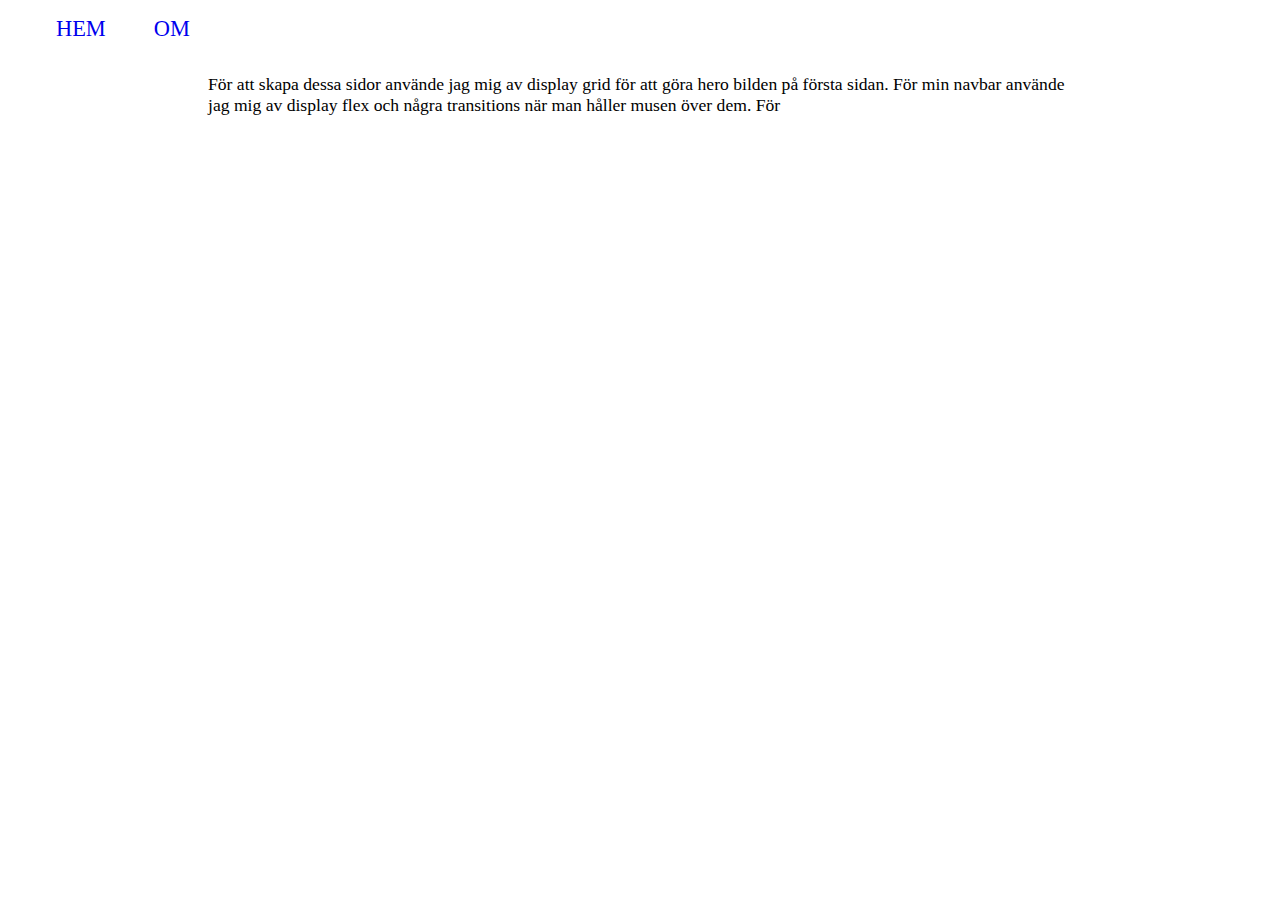
==== about.html @ 6ab16e84 "gjorde sida" ====
<!DOCTYPE html>
<html lang="en">
<head>
    <meta charset="UTF-8">
    <meta name="viewport" content="width=device-width, initial-scale=1.0">
    <title>About</title>
    <link rel="stylesheet" href="style.css">
</head>
<body>
    <nav>
        <ul>
            <li> 
                <a href="index.html">Hem</a>
            </li>
            <li>
                <a href="about.html">Om</a>
            </li>
        </ul>
    </nav>
    <main class="container">
        <p>För att skapa dessa sidor använde jag mig av display grid för att göra hero bilden på första sidan.
         För min navbar använde jag mig av display flex och några transitions när man håller musen över dem. 
         För 
        </p>

    </main>
    
</body>
</html>
---- style.css ----
body {
    margin: 0px;
}

h2 {
    font-size: 1.8rem;
    margin: 1rem;
}

p {
    font-size: 1.1rem;
    margin: 1rem;
}

.container {
        max-width: 56rem;
    
        margin-left: auto;
        margin-right: auto;
        padding-left: 1rem;
        padding-right: 1rem;    
}

.hero-grid {
    display: grid;
    grid-template-areas: "stack";

    > * {
        grid-area: stack;
    }
    
    .overlay {
        background: rgba(0, 0, 0, 0.2);
        top: 0;
        left: 0;
        width: 100%;
        height: 60vh;
    }


    h1, p {
        z-index: 1;
        font-size: 4rem;
        color: white;
        padding: 2rem;
    }

    p {
        font-size: 2rem;
    }

    img {
        width: 100%;
        max-height: 60vh;
        object-fit: cover;
    }
}


nav > ul{

    margin: 0px;

    list-style: none;

    display: flex;

    gap: 1rem;

    font-weight: 500;

    font-size: 1.4rem;

    text-transform: uppercase;

    a{
        text-decoration: none;
        object-position: center;
    }

    a:hover{
        text-decoration: underline;
    }

    img {
        height: 5rem;
    }
}

nav li {
    padding: 1rem;
    color: black;
    transition: background-color 0.5s, color 0.5s, padding 1.5s; /* Transition when hovering the nav buttons and clicking them */
}
nav li:hover{
    background-color:rgba(75, 75, 75, 0.21); /* Ändrar färgen till grå gradvist */
}
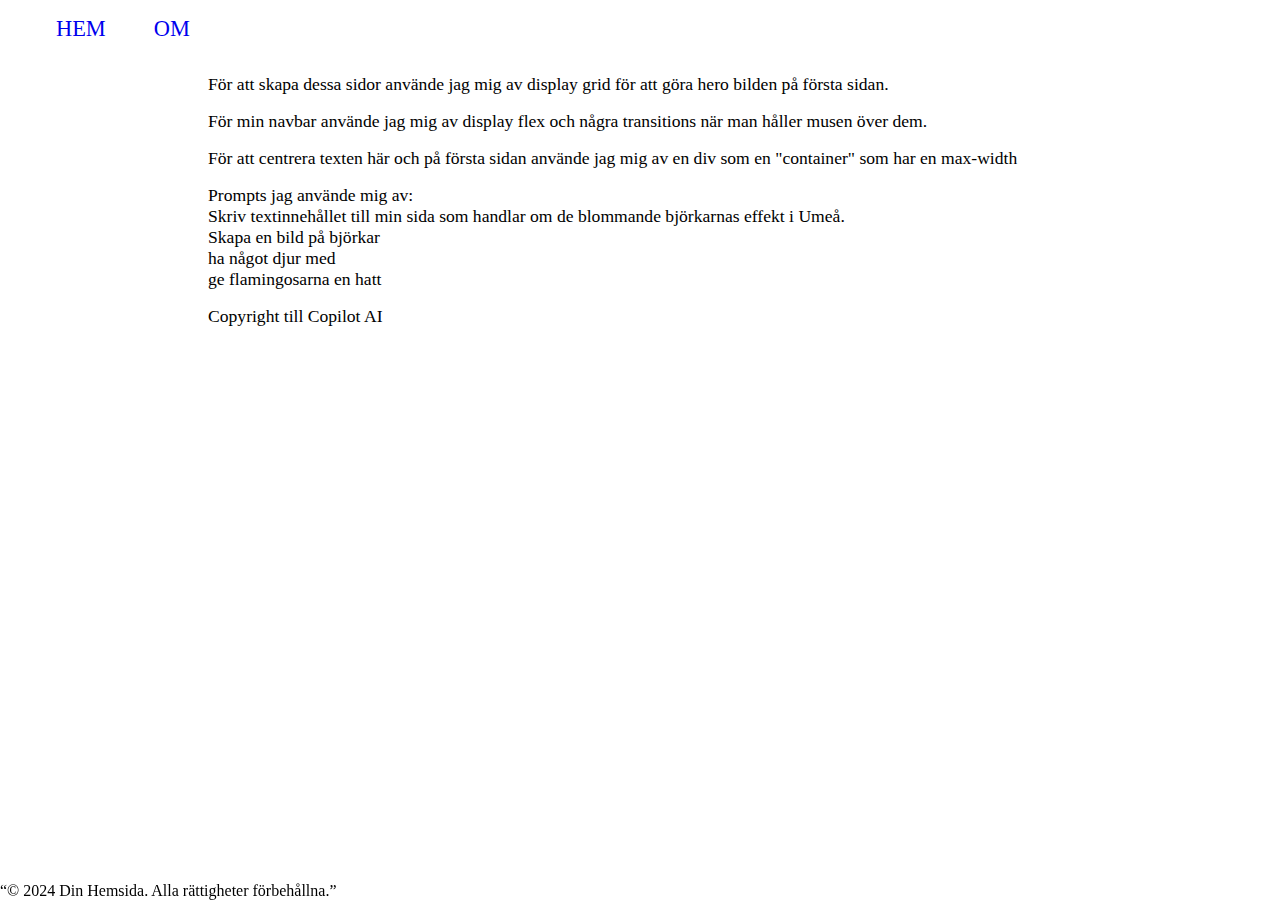
==== commit 4032c3f3: "commit" ====
--- a/about.html
+++ b/about.html
@@ -17,13 +17,25 @@
             </li>
         </ul>
     </nav>
-    <main class="container">
-        <p>För att skapa dessa sidor använde jag mig av display grid för att göra hero bilden på första sidan.
-         För min navbar använde jag mig av display flex och några transitions när man håller musen över dem. 
-         För 
+        <div class="container">
+        <p>För att skapa dessa sidor använde jag mig av display grid för att göra hero bilden på första sidan.</p>
+        <p>För min navbar använde jag mig av display flex och några transitions när man håller musen över dem. </p>
+        <p>För att centrera texten här och på första sidan använde jag mig av en div som en "container" som har en max-width</p>
+
+
+
+        <p>Prompts jag använde mig av: <br>Skriv textinnehållet till min sida som handlar om de blommande björkarnas effekt i Umeå. 
+
+        <br>Skapa en bild på björkar
+
+        <br>ha något djur med
+
+        <br>ge flamingosarna en hatt
         </p>
+        <p> Copyright till Copilot AI</p>
+    </div>
 
-    </main>
+        <footer> “© 2024 Din Hemsida. Alla rättigheter förbehållna.”</footer>
     
 </body>
 </html>--- a/style.css
+++ b/style.css
@@ -21,6 +21,12 @@
         padding-right: 1rem;    
 }
 
+footer {
+    position: fixed;
+    bottom: 0px;
+}
+
+
 .hero-grid {
     display: grid;
     grid-template-areas: "stack";
@@ -30,7 +36,7 @@
     }
     
     .overlay {
-        background: rgba(0, 0, 0, 0.2);
+        background: rgba(0, 0, 0, 0.4);
         top: 0;
         left: 0;
         width: 100%;
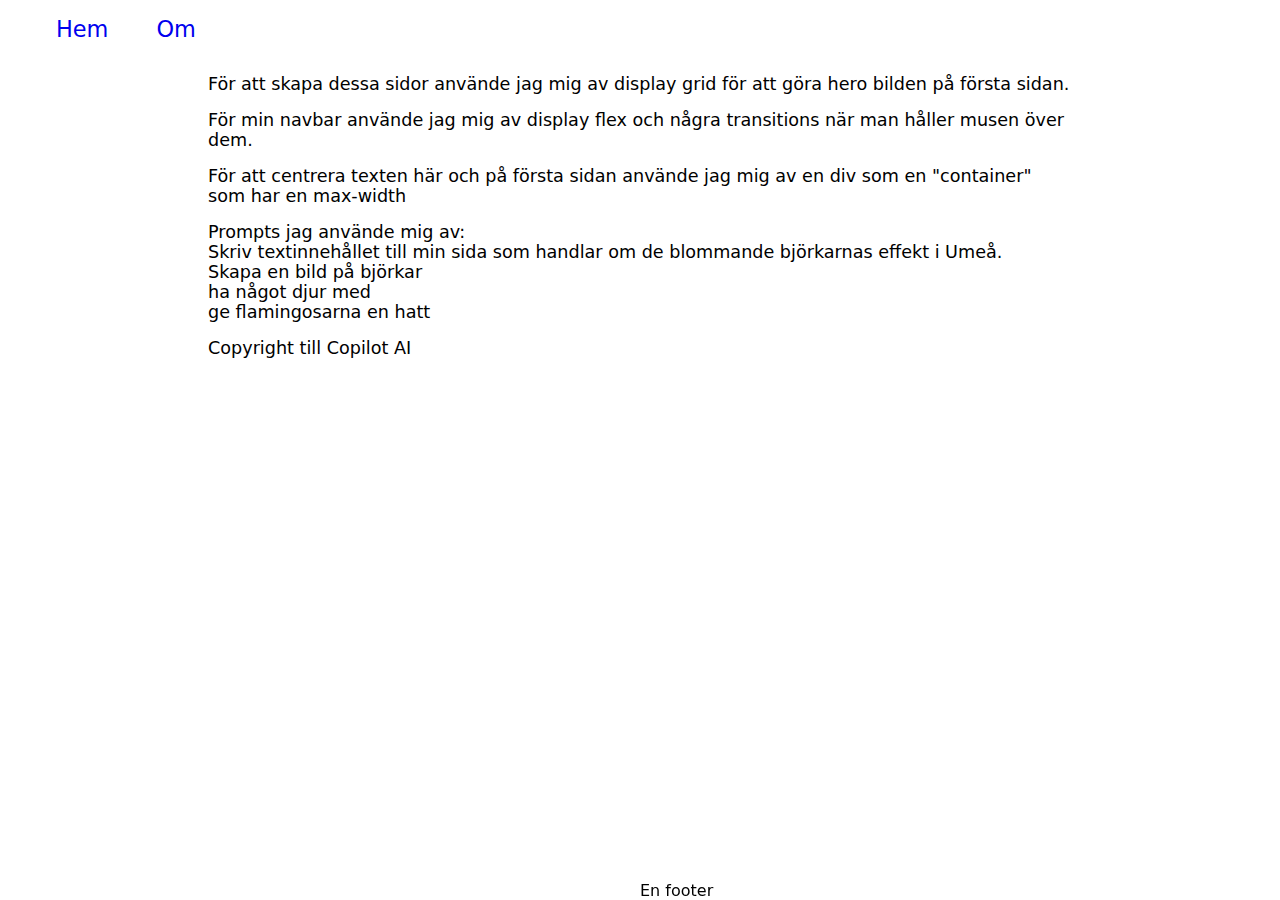
==== commit f73af49d: "commit typ klart tror jag" ====
--- a/about.html
+++ b/about.html
@@ -33,9 +33,9 @@
         <br>ge flamingosarna en hatt
         </p>
         <p> Copyright till Copilot AI</p>
+
+        <footer class="sticky"> En footer</footer>
     </div>
-
-        <footer> “© 2024 Din Hemsida. Alla rättigheter förbehållna.”</footer>
-    
 </body>
+        
 </html>--- a/style.css
+++ b/style.css
@@ -1,3 +1,7 @@
+* {
+    font-family: system-ui, -apple-system, BlinkMacSystemFont, 'Segoe UI', Roboto, Oxygen, Ubuntu, Cantarell, 'Open Sans', 'Helvetica Neue', sans-serif;
+}
+
 body {
     margin: 0px;
 }
@@ -18,12 +22,21 @@
         margin-left: auto;
         margin-right: auto;
         padding-left: 1rem;
-        padding-right: 1rem;    
+        padding-right: 1rem; 
+           
 }
 
 footer {
+    bottom: 0px;
+    text-align: center;
+}
+
+.sticky {
+    text-align:justify;
+    right: 50%;
+    left: 50%;
+    min-width: 30ch;
     position: fixed;
-    bottom: 0px;
 }
 
 
@@ -76,9 +89,7 @@
     font-weight: 500;
 
     font-size: 1.4rem;
-
-    text-transform: uppercase;
-
+    
     a{
         text-decoration: none;
         object-position: center;
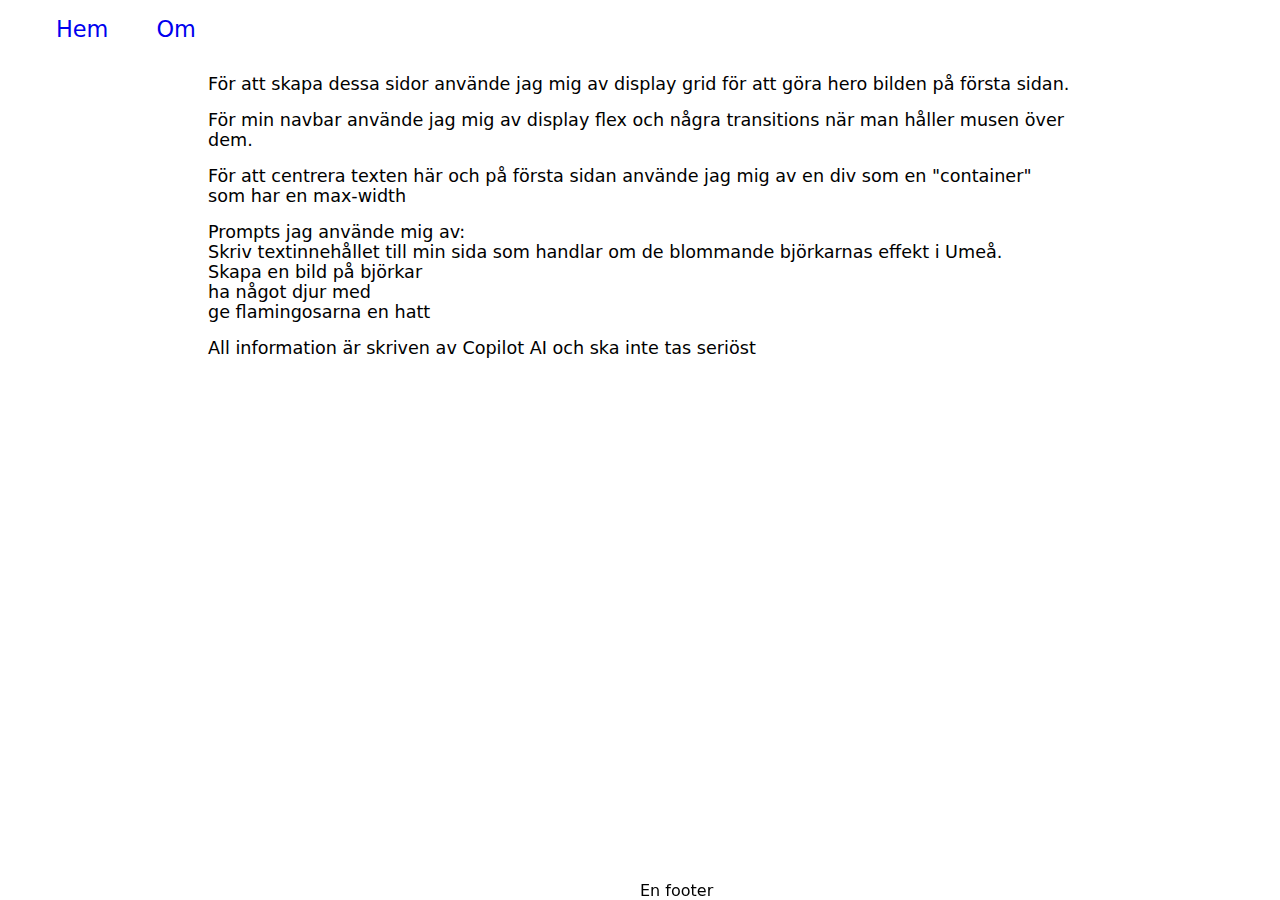
==== commit f3885f08: "commit ändra" ====
--- a/about.html
+++ b/about.html
@@ -32,7 +32,7 @@
 
         <br>ge flamingosarna en hatt
         </p>
-        <p> Copyright till Copilot AI</p>
+        <p> All information är skriven av Copilot AI och ska inte tas seriöst</p>
 
         <footer class="sticky"> En footer</footer>
     </div>
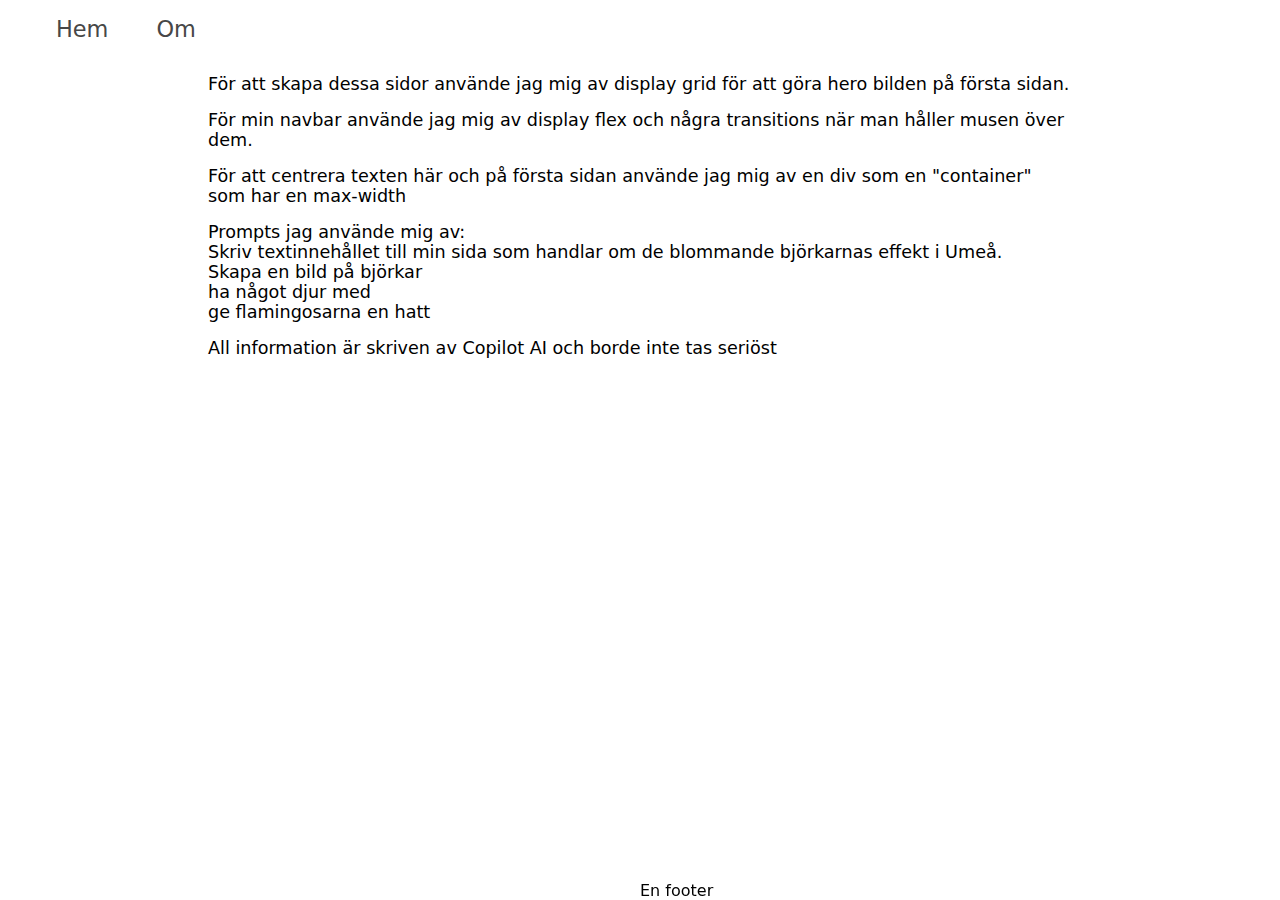
==== commit 4c20b98f: "commit" ====
--- a/about.html
+++ b/about.html
@@ -32,7 +32,7 @@
 
         <br>ge flamingosarna en hatt
         </p>
-        <p> All information är skriven av Copilot AI och ska inte tas seriöst</p>
+        <p> All information är skriven av Copilot AI och borde inte tas seriöst</p>
 
         <footer class="sticky"> En footer</footer>
     </div>
--- a/style.css
+++ b/style.css
@@ -75,7 +75,6 @@
     }
 }
 
-
 nav > ul{
 
     margin: 0px;
@@ -91,6 +90,7 @@
     font-size: 1.4rem;
     
     a{
+        color: rgb(71, 71, 71);
         text-decoration: none;
         object-position: center;
     }
@@ -112,3 +112,22 @@
 nav li:hover{
     background-color:rgba(75, 75, 75, 0.21); /* Ändrar färgen till grå gradvist */
 }
+
+
+::-webkit-scrollbar {
+    width: 10px;
+  }
+
+::-webkit-scrollbar-track {
+    border-radius: 10px;
+}
+
+::-webkit-scrollbar-thumb {
+    background: lightgray;
+    box-shadow: inset 0 0 5px #dddddd;
+    border-radius: 20px;
+  }
+
+::-webkit-scrollbar-thumb:hover {
+    background: darkgray; 
+  }